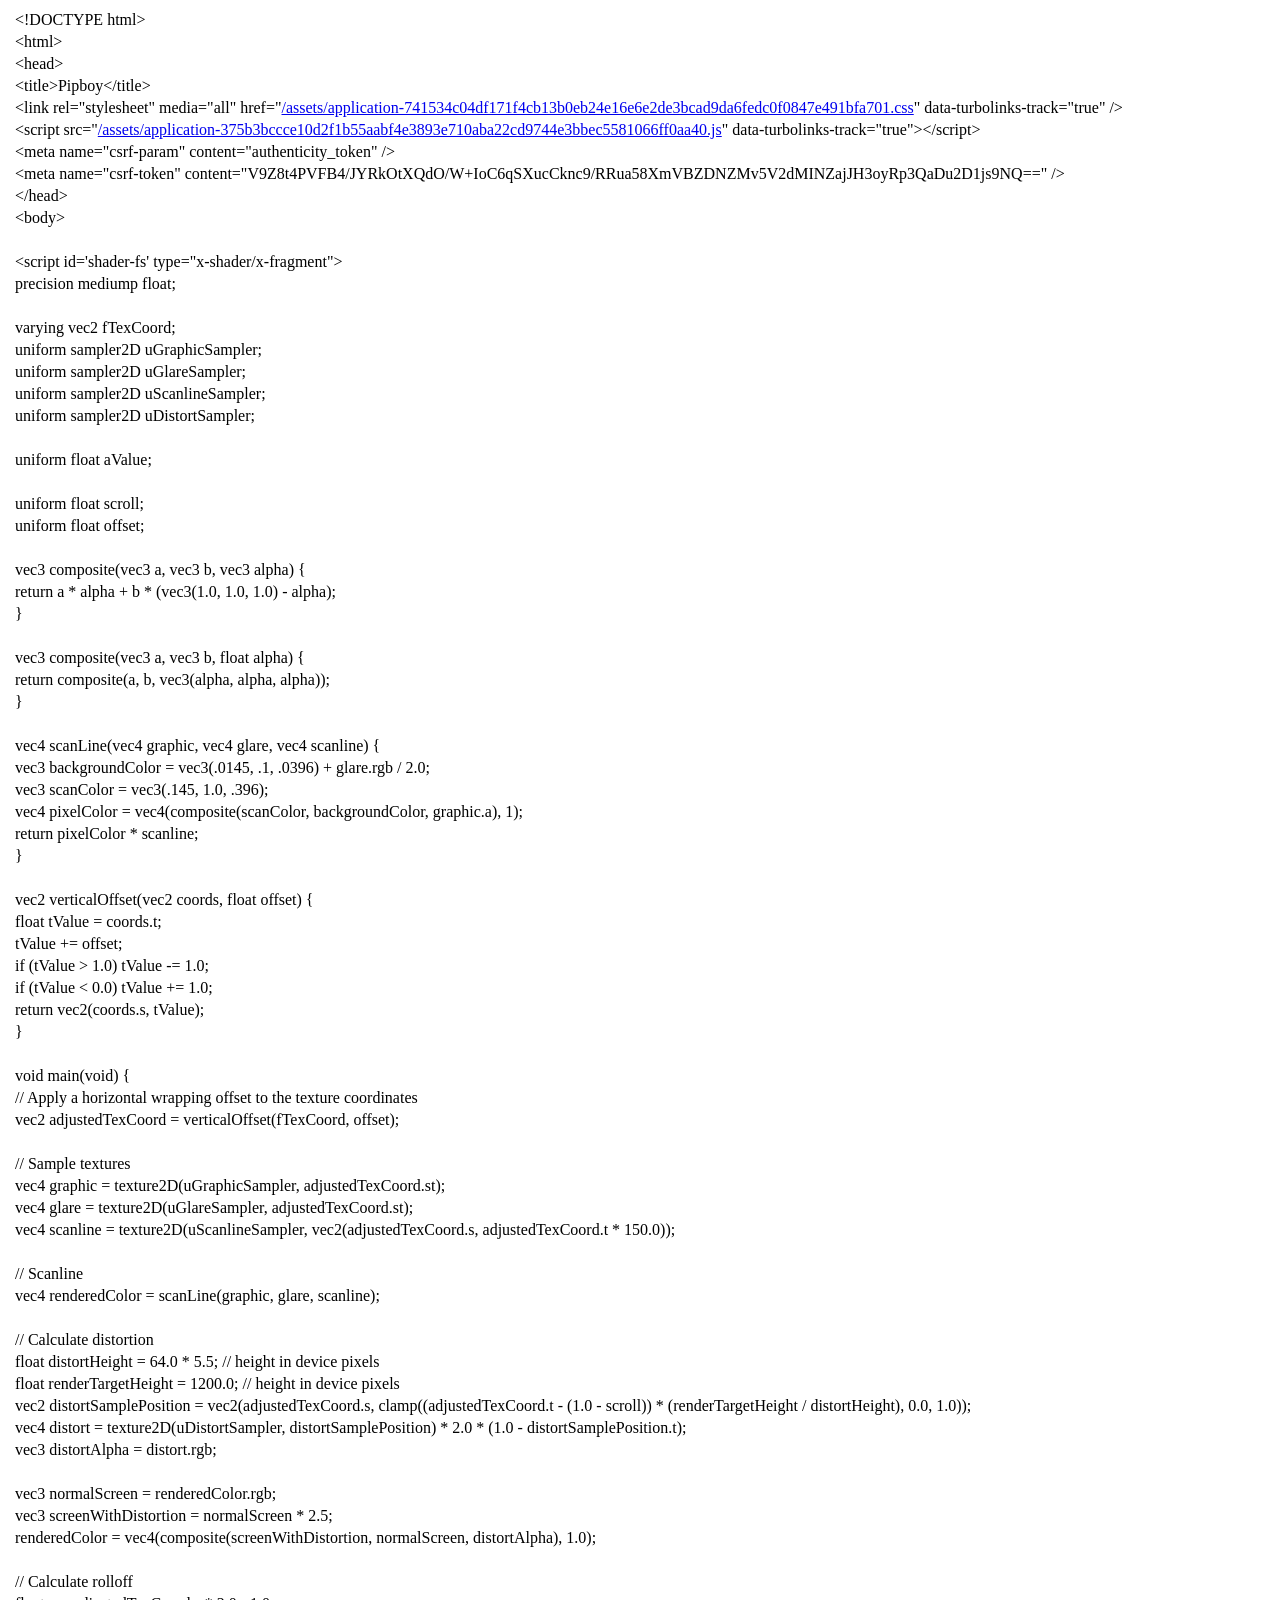
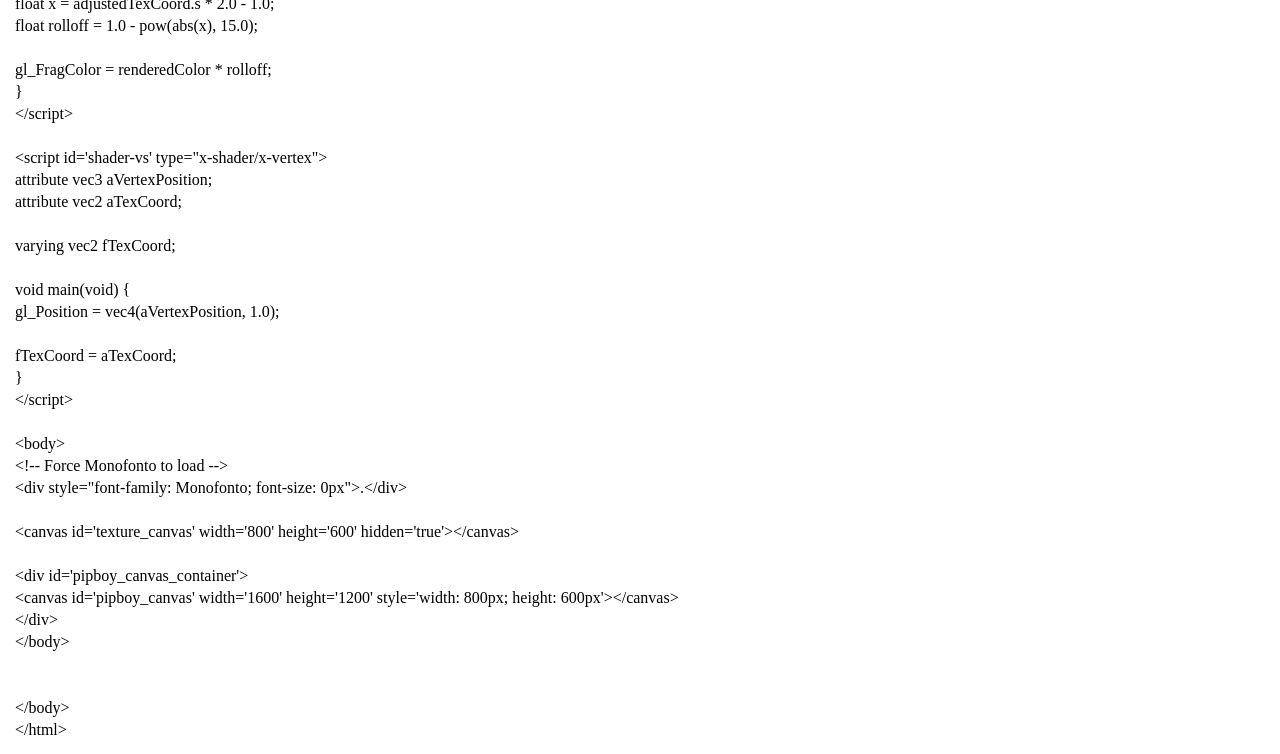
==== index.html @ 9782e934 "Initial commit" ====
<!-- saved from url=(0022)http://localhost:3000/ -->
<html><head><meta http-equiv="Content-Type" content="text/html; charset=UTF-8"></head><body><div class="line-gutter-backdrop"></div><table><tbody><tr><td class="line-number" value="1"></td><td class="line-content"><span class="html-doctype">&lt;!DOCTYPE html&gt;</span></td></tr><tr><td class="line-number" value="2"></td><td class="line-content"><span class="html-tag">&lt;html&gt;</span></td></tr><tr><td class="line-number" value="3"></td><td class="line-content"><span class="html-tag">&lt;head&gt;</span></td></tr><tr><td class="line-number" value="4"></td><td class="line-content">  <span class="html-tag">&lt;title&gt;</span>Pipboy<span class="html-tag">&lt;/title&gt;</span></td></tr><tr><td class="line-number" value="5"></td><td class="line-content">  <span class="html-tag">&lt;link <span class="html-attribute-name">rel</span>="<span class="html-attribute-value">stylesheet</span>" <span class="html-attribute-name">media</span>="<span class="html-attribute-value">all</span>" <span class="html-attribute-name">href</span>="<a class="html-attribute-value html-resource-link" target="_blank" href="http://localhost:3000/assets/application-741534c04df171f4cb13b0eb24e16e6e2de3bcad9da6fedc0f0847e491bfa701.css">/assets/application-741534c04df171f4cb13b0eb24e16e6e2de3bcad9da6fedc0f0847e491bfa701.css</a>" <span class="html-attribute-name">data-turbolinks-track</span>="<span class="html-attribute-value">true</span>" /&gt;</span></td></tr><tr><td class="line-number" value="6"></td><td class="line-content">  <span class="html-tag">&lt;script <span class="html-attribute-name">src</span>="<a class="html-attribute-value html-resource-link" target="_blank" href="http://localhost:3000/assets/application-375b3bccce10d2f1b55aabf4e3893e710aba22cd9744e3bbec5581066ff0aa40.js">/assets/application-375b3bccce10d2f1b55aabf4e3893e710aba22cd9744e3bbec5581066ff0aa40.js</a>" <span class="html-attribute-name">data-turbolinks-track</span>="<span class="html-attribute-value">true</span>"&gt;</span><span class="html-tag">&lt;/script&gt;</span></td></tr><tr><td class="line-number" value="7"></td><td class="line-content">  <span class="html-tag">&lt;meta <span class="html-attribute-name">name</span>="<span class="html-attribute-value">csrf-param</span>" <span class="html-attribute-name">content</span>="<span class="html-attribute-value">authenticity_token</span>" /&gt;</span></td></tr><tr><td class="line-number" value="8"></td><td class="line-content"><span class="html-tag">&lt;meta <span class="html-attribute-name">name</span>="<span class="html-attribute-value">csrf-token</span>" <span class="html-attribute-name">content</span>="<span class="html-attribute-value">V9Z8t4PVFB4/JYRkOtXQdO/W+IoC6qSXucCknc9/RRua58XmVBZDNZMv5V2dMINZajJH3oyRp3QaDu2D1js9NQ==</span>" /&gt;</span></td></tr><tr><td class="line-number" value="9"></td><td class="line-content"><span class="html-tag">&lt;/head&gt;</span></td></tr><tr><td class="line-number" value="10"></td><td class="line-content"><span class="html-tag">&lt;body&gt;</span></td></tr><tr><td class="line-number" value="11"></td><td class="line-content"><br></td></tr><tr><td class="line-number" value="12"></td><td class="line-content"><span class="html-tag">&lt;script <span class="html-attribute-name">id</span>='<span class="html-attribute-value">shader-fs</span>' <span class="html-attribute-name">type</span>="<span class="html-attribute-value">x-shader/x-fragment</span>"&gt;</span></td></tr><tr><td class="line-number" value="13"></td><td class="line-content">  precision mediump float;</td></tr><tr><td class="line-number" value="14"></td><td class="line-content"><br></td></tr><tr><td class="line-number" value="15"></td><td class="line-content">  varying vec2 fTexCoord;</td></tr><tr><td class="line-number" value="16"></td><td class="line-content">  uniform sampler2D uGraphicSampler;</td></tr><tr><td class="line-number" value="17"></td><td class="line-content">  uniform sampler2D uGlareSampler;</td></tr><tr><td class="line-number" value="18"></td><td class="line-content">  uniform sampler2D uScanlineSampler;</td></tr><tr><td class="line-number" value="19"></td><td class="line-content">  uniform sampler2D uDistortSampler;</td></tr><tr><td class="line-number" value="20"></td><td class="line-content"><br></td></tr><tr><td class="line-number" value="21"></td><td class="line-content">  uniform float aValue;</td></tr><tr><td class="line-number" value="22"></td><td class="line-content"><br></td></tr><tr><td class="line-number" value="23"></td><td class="line-content">  uniform float scroll;</td></tr><tr><td class="line-number" value="24"></td><td class="line-content">  uniform float offset;</td></tr><tr><td class="line-number" value="25"></td><td class="line-content"><br></td></tr><tr><td class="line-number" value="26"></td><td class="line-content">  vec3 composite(vec3 a, vec3 b, vec3 alpha) {</td></tr><tr><td class="line-number" value="27"></td><td class="line-content">    return a * alpha + b * (vec3(1.0, 1.0, 1.0) - alpha);</td></tr><tr><td class="line-number" value="28"></td><td class="line-content">  }</td></tr><tr><td class="line-number" value="29"></td><td class="line-content"><br></td></tr><tr><td class="line-number" value="30"></td><td class="line-content">  vec3 composite(vec3 a, vec3 b, float alpha) {</td></tr><tr><td class="line-number" value="31"></td><td class="line-content">    return composite(a, b, vec3(alpha, alpha, alpha));</td></tr><tr><td class="line-number" value="32"></td><td class="line-content">  }</td></tr><tr><td class="line-number" value="33"></td><td class="line-content"><br></td></tr><tr><td class="line-number" value="34"></td><td class="line-content">  vec4 scanLine(vec4 graphic, vec4 glare, vec4 scanline) {</td></tr><tr><td class="line-number" value="35"></td><td class="line-content">    vec3 backgroundColor = vec3(.0145, .1, .0396) + glare.rgb / 2.0;</td></tr><tr><td class="line-number" value="36"></td><td class="line-content">    vec3 scanColor = vec3(.145, 1.0, .396);</td></tr><tr><td class="line-number" value="37"></td><td class="line-content">    vec4 pixelColor = vec4(composite(scanColor, backgroundColor, graphic.a), 1);</td></tr><tr><td class="line-number" value="38"></td><td class="line-content">    return pixelColor * scanline;</td></tr><tr><td class="line-number" value="39"></td><td class="line-content">  }</td></tr><tr><td class="line-number" value="40"></td><td class="line-content"><br></td></tr><tr><td class="line-number" value="41"></td><td class="line-content">  vec2 verticalOffset(vec2 coords, float offset) {</td></tr><tr><td class="line-number" value="42"></td><td class="line-content">    float tValue = coords.t;</td></tr><tr><td class="line-number" value="43"></td><td class="line-content">    tValue += offset;</td></tr><tr><td class="line-number" value="44"></td><td class="line-content">    if (tValue &gt; 1.0) tValue -= 1.0;</td></tr><tr><td class="line-number" value="45"></td><td class="line-content">    if (tValue &lt; 0.0) tValue += 1.0;</td></tr><tr><td class="line-number" value="46"></td><td class="line-content">    return vec2(coords.s, tValue);</td></tr><tr><td class="line-number" value="47"></td><td class="line-content">  }</td></tr><tr><td class="line-number" value="48"></td><td class="line-content"><br></td></tr><tr><td class="line-number" value="49"></td><td class="line-content">  void main(void) {</td></tr><tr><td class="line-number" value="50"></td><td class="line-content">    // Apply a horizontal wrapping offset to the texture coordinates</td></tr><tr><td class="line-number" value="51"></td><td class="line-content">    vec2 adjustedTexCoord = verticalOffset(fTexCoord, offset);</td></tr><tr><td class="line-number" value="52"></td><td class="line-content"><br></td></tr><tr><td class="line-number" value="53"></td><td class="line-content">    // Sample textures</td></tr><tr><td class="line-number" value="54"></td><td class="line-content">    vec4 graphic = texture2D(uGraphicSampler, adjustedTexCoord.st);</td></tr><tr><td class="line-number" value="55"></td><td class="line-content">    vec4 glare = texture2D(uGlareSampler, adjustedTexCoord.st);</td></tr><tr><td class="line-number" value="56"></td><td class="line-content">    vec4 scanline = texture2D(uScanlineSampler, vec2(adjustedTexCoord.s, adjustedTexCoord.t * 150.0)); </td></tr><tr><td class="line-number" value="57"></td><td class="line-content"><br></td></tr><tr><td class="line-number" value="58"></td><td class="line-content">    // Scanline</td></tr><tr><td class="line-number" value="59"></td><td class="line-content">    vec4 renderedColor = scanLine(graphic, glare, scanline);</td></tr><tr><td class="line-number" value="60"></td><td class="line-content"><br></td></tr><tr><td class="line-number" value="61"></td><td class="line-content">    // Calculate distortion</td></tr><tr><td class="line-number" value="62"></td><td class="line-content">    float distortHeight = 64.0 * 5.5;   // height in device pixels</td></tr><tr><td class="line-number" value="63"></td><td class="line-content">    float renderTargetHeight = 1200.0;    // height in device pixels</td></tr><tr><td class="line-number" value="64"></td><td class="line-content">    vec2 distortSamplePosition = vec2(adjustedTexCoord.s, clamp((adjustedTexCoord.t - (1.0 - scroll)) * (renderTargetHeight / distortHeight), 0.0, 1.0));</td></tr><tr><td class="line-number" value="65"></td><td class="line-content">    vec4 distort = texture2D(uDistortSampler, distortSamplePosition) * 2.0 * (1.0 - distortSamplePosition.t);</td></tr><tr><td class="line-number" value="66"></td><td class="line-content">    vec3 distortAlpha = distort.rgb;</td></tr><tr><td class="line-number" value="67"></td><td class="line-content"><br></td></tr><tr><td class="line-number" value="68"></td><td class="line-content">    vec3 normalScreen = renderedColor.rgb;</td></tr><tr><td class="line-number" value="69"></td><td class="line-content">    vec3 screenWithDistortion = normalScreen * 2.5;</td></tr><tr><td class="line-number" value="70"></td><td class="line-content">    renderedColor = vec4(composite(screenWithDistortion, normalScreen, distortAlpha), 1.0);</td></tr><tr><td class="line-number" value="71"></td><td class="line-content"><br></td></tr><tr><td class="line-number" value="72"></td><td class="line-content">    // Calculate rolloff</td></tr><tr><td class="line-number" value="73"></td><td class="line-content">    float x = adjustedTexCoord.s * 2.0 - 1.0;</td></tr><tr><td class="line-number" value="74"></td><td class="line-content">    float rolloff = 1.0 - pow(abs(x), 15.0);</td></tr><tr><td class="line-number" value="75"></td><td class="line-content"><br></td></tr><tr><td class="line-number" value="76"></td><td class="line-content">    gl_FragColor = renderedColor * rolloff;</td></tr><tr><td class="line-number" value="77"></td><td class="line-content">  }</td></tr><tr><td class="line-number" value="78"></td><td class="line-content"><span class="html-tag">&lt;/script&gt;</span></td></tr><tr><td class="line-number" value="79"></td><td class="line-content"><br></td></tr><tr><td class="line-number" value="80"></td><td class="line-content"><span class="html-tag">&lt;script <span class="html-attribute-name">id</span>='<span class="html-attribute-value">shader-vs</span>' <span class="html-attribute-name">type</span>="<span class="html-attribute-value">x-shader/x-vertex</span>"&gt;</span></td></tr><tr><td class="line-number" value="81"></td><td class="line-content">  attribute vec3 aVertexPosition;</td></tr><tr><td class="line-number" value="82"></td><td class="line-content">  attribute vec2 aTexCoord;</td></tr><tr><td class="line-number" value="83"></td><td class="line-content"><br></td></tr><tr><td class="line-number" value="84"></td><td class="line-content">  varying vec2 fTexCoord;</td></tr><tr><td class="line-number" value="85"></td><td class="line-content"><br></td></tr><tr><td class="line-number" value="86"></td><td class="line-content">  void main(void) {</td></tr><tr><td class="line-number" value="87"></td><td class="line-content">    gl_Position = vec4(aVertexPosition, 1.0);</td></tr><tr><td class="line-number" value="88"></td><td class="line-content"><br></td></tr><tr><td class="line-number" value="89"></td><td class="line-content">    fTexCoord = aTexCoord;</td></tr><tr><td class="line-number" value="90"></td><td class="line-content">  }</td></tr><tr><td class="line-number" value="91"></td><td class="line-content"><span class="html-tag">&lt;/script&gt;</span></td></tr><tr><td class="line-number" value="92"></td><td class="line-content"><br></td></tr><tr><td class="line-number" value="93"></td><td class="line-content"><span class="html-tag">&lt;body&gt;</span></td></tr><tr><td class="line-number" value="94"></td><td class="line-content">  <span class="html-comment">&lt;!-- Force Monofonto to load --&gt;</span></td></tr><tr><td class="line-number" value="95"></td><td class="line-content">  <span class="html-tag">&lt;div <span class="html-attribute-name">style</span>="<span class="html-attribute-value">font-family: Monofonto; font-size: 0px</span>"&gt;</span>.<span class="html-tag">&lt;/div&gt;</span></td></tr><tr><td class="line-number" value="96"></td><td class="line-content"><br></td></tr><tr><td class="line-number" value="97"></td><td class="line-content">  <span class="html-tag">&lt;canvas <span class="html-attribute-name">id</span>='<span class="html-attribute-value">texture_canvas</span>' <span class="html-attribute-name">width</span>='<span class="html-attribute-value">800</span>' <span class="html-attribute-name">height</span>='<span class="html-attribute-value">600</span>' <span class="html-attribute-name">hidden</span>='<span class="html-attribute-value">true</span>'&gt;</span><span class="html-tag">&lt;/canvas&gt;</span></td></tr><tr><td class="line-number" value="98"></td><td class="line-content"><br></td></tr><tr><td class="line-number" value="99"></td><td class="line-content">  <span class="html-tag">&lt;div <span class="html-attribute-name">id</span>='<span class="html-attribute-value">pipboy_canvas_container</span>'&gt;</span></td></tr><tr><td class="line-number" value="100"></td><td class="line-content">    <span class="html-tag">&lt;canvas <span class="html-attribute-name">id</span>='<span class="html-attribute-value">pipboy_canvas</span>' <span class="html-attribute-name">width</span>='<span class="html-attribute-value">1600</span>' <span class="html-attribute-name">height</span>='<span class="html-attribute-value">1200</span>' <span class="html-attribute-name">style</span>='<span class="html-attribute-value">width: 800px; height: 600px</span>'&gt;</span><span class="html-tag">&lt;/canvas&gt;</span></td></tr><tr><td class="line-number" value="101"></td><td class="line-content">  <span class="html-tag">&lt;/div&gt;</span></td></tr><tr><td class="line-number" value="102"></td><td class="line-content"><span class="html-tag">&lt;/body&gt;</span></td></tr><tr><td class="line-number" value="103"></td><td class="line-content"><br></td></tr><tr><td class="line-number" value="104"></td><td class="line-content"><br></td></tr><tr><td class="line-number" value="105"></td><td class="line-content"><span class="html-tag">&lt;/body&gt;</span></td></tr><tr><td class="line-number" value="106"></td><td class="line-content"><span class="html-tag">&lt;/html&gt;</span></td></tr><tr><td class="line-number" value="107"></td><td class="line-content"><span class="html-end-of-file"></span></td></tr></tbody></table></body></html>
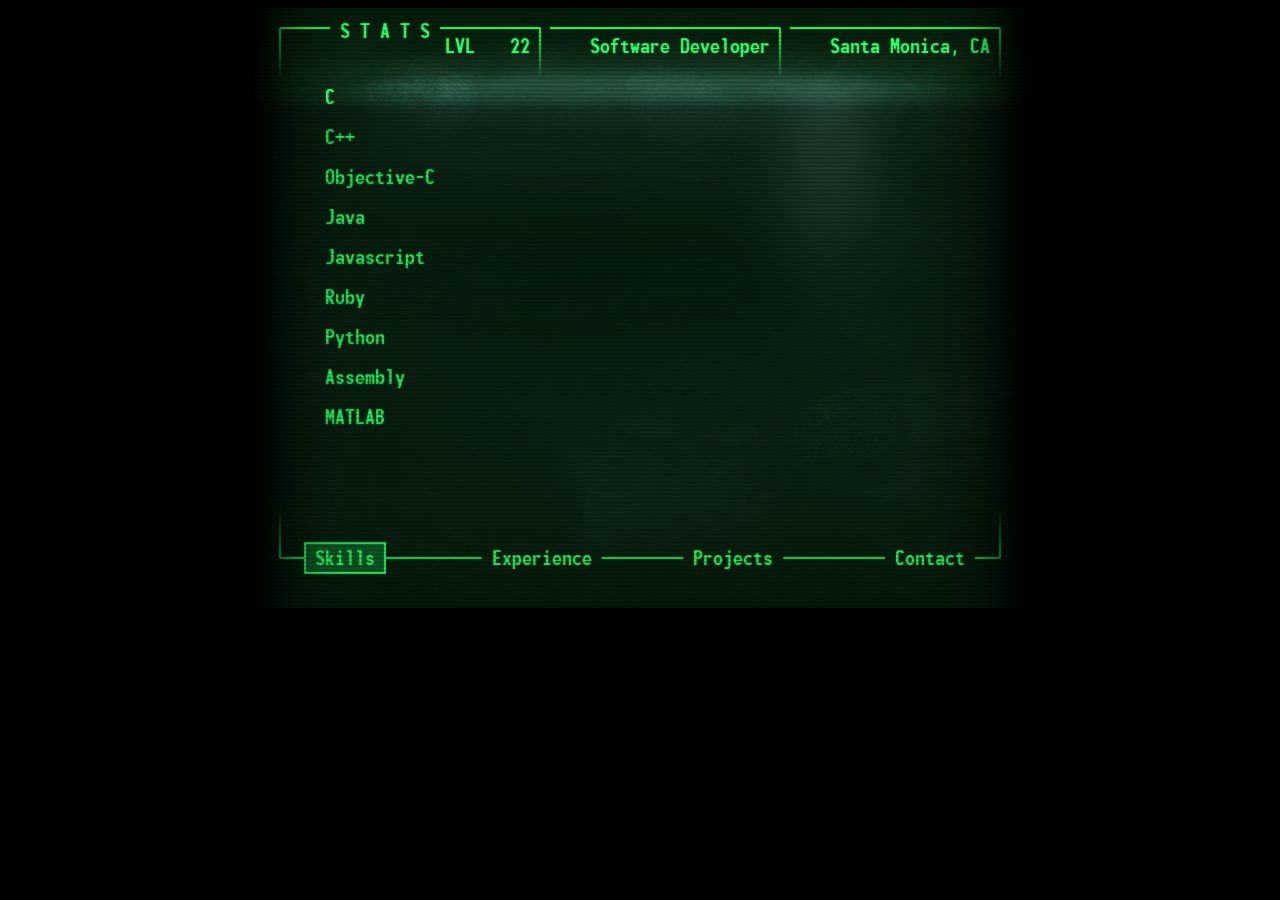
==== commit 89efc7c8: "Replce index.html with correct one" ====
--- a/index.html
+++ b/index.html
@@ -1,3 +1,106 @@
+<!DOCTYPE html>
+<html>
+<head>
+  <title>Pipboy</title>
+  <link rel="stylesheet" media="all" href="/assets/application-741534c04df171f4cb13b0eb24e16e6e2de3bcad9da6fedc0f0847e491bfa701.css" data-turbolinks-track="true" />
+  <script src="/assets/application-375b3bccce10d2f1b55aabf4e3893e710aba22cd9744e3bbec5581066ff0aa40.js" data-turbolinks-track="true"></script>
+  <meta name="csrf-param" content="authenticity_token" />
+<meta name="csrf-token" content="p0u4DoLoovxh36Ca26aCG4UA3fQSP9HFAW4spsNZwbBqegFfVSv1183VwaN8Q9E2AORioJxE0iaioGW42h25ng==" />
+</head>
+<body>
 
-<!-- saved from url=(0022)http://localhost:3000/ -->
-<html><head><meta http-equiv="Content-Type" content="text/html; charset=UTF-8"></head><body><div class="line-gutter-backdrop"></div><table><tbody><tr><td class="line-number" value="1"></td><td class="line-content"><span class="html-doctype">&lt;!DOCTYPE html&gt;</span></td></tr><tr><td class="line-number" value="2"></td><td class="line-content"><span class="html-tag">&lt;html&gt;</span></td></tr><tr><td class="line-number" value="3"></td><td class="line-content"><span class="html-tag">&lt;head&gt;</span></td></tr><tr><td class="line-number" value="4"></td><td class="line-content">  <span class="html-tag">&lt;title&gt;</span>Pipboy<span class="html-tag">&lt;/title&gt;</span></td></tr><tr><td class="line-number" value="5"></td><td class="line-content">  <span class="html-tag">&lt;link <span class="html-attribute-name">rel</span>="<span class="html-attribute-value">stylesheet</span>" <span class="html-attribute-name">media</span>="<span class="html-attribute-value">all</span>" <span class="html-attribute-name">href</span>="<a class="html-attribute-value html-resource-link" target="_blank" href="http://localhost:3000/assets/application-741534c04df171f4cb13b0eb24e16e6e2de3bcad9da6fedc0f0847e491bfa701.css">/assets/application-741534c04df171f4cb13b0eb24e16e6e2de3bcad9da6fedc0f0847e491bfa701.css</a>" <span class="html-attribute-name">data-turbolinks-track</span>="<span class="html-attribute-value">true</span>" /&gt;</span></td></tr><tr><td class="line-number" value="6"></td><td class="line-content">  <span class="html-tag">&lt;script <span class="html-attribute-name">src</span>="<a class="html-attribute-value html-resource-link" target="_blank" href="http://localhost:3000/assets/application-375b3bccce10d2f1b55aabf4e3893e710aba22cd9744e3bbec5581066ff0aa40.js">/assets/application-375b3bccce10d2f1b55aabf4e3893e710aba22cd9744e3bbec5581066ff0aa40.js</a>" <span class="html-attribute-name">data-turbolinks-track</span>="<span class="html-attribute-value">true</span>"&gt;</span><span class="html-tag">&lt;/script&gt;</span></td></tr><tr><td class="line-number" value="7"></td><td class="line-content">  <span class="html-tag">&lt;meta <span class="html-attribute-name">name</span>="<span class="html-attribute-value">csrf-param</span>" <span class="html-attribute-name">content</span>="<span class="html-attribute-value">authenticity_token</span>" /&gt;</span></td></tr><tr><td class="line-number" value="8"></td><td class="line-content"><span class="html-tag">&lt;meta <span class="html-attribute-name">name</span>="<span class="html-attribute-value">csrf-token</span>" <span class="html-attribute-name">content</span>="<span class="html-attribute-value">V9Z8t4PVFB4/JYRkOtXQdO/W+IoC6qSXucCknc9/RRua58XmVBZDNZMv5V2dMINZajJH3oyRp3QaDu2D1js9NQ==</span>" /&gt;</span></td></tr><tr><td class="line-number" value="9"></td><td class="line-content"><span class="html-tag">&lt;/head&gt;</span></td></tr><tr><td class="line-number" value="10"></td><td class="line-content"><span class="html-tag">&lt;body&gt;</span></td></tr><tr><td class="line-number" value="11"></td><td class="line-content"><br></td></tr><tr><td class="line-number" value="12"></td><td class="line-content"><span class="html-tag">&lt;script <span class="html-attribute-name">id</span>='<span class="html-attribute-value">shader-fs</span>' <span class="html-attribute-name">type</span>="<span class="html-attribute-value">x-shader/x-fragment</span>"&gt;</span></td></tr><tr><td class="line-number" value="13"></td><td class="line-content">  precision mediump float;</td></tr><tr><td class="line-number" value="14"></td><td class="line-content"><br></td></tr><tr><td class="line-number" value="15"></td><td class="line-content">  varying vec2 fTexCoord;</td></tr><tr><td class="line-number" value="16"></td><td class="line-content">  uniform sampler2D uGraphicSampler;</td></tr><tr><td class="line-number" value="17"></td><td class="line-content">  uniform sampler2D uGlareSampler;</td></tr><tr><td class="line-number" value="18"></td><td class="line-content">  uniform sampler2D uScanlineSampler;</td></tr><tr><td class="line-number" value="19"></td><td class="line-content">  uniform sampler2D uDistortSampler;</td></tr><tr><td class="line-number" value="20"></td><td class="line-content"><br></td></tr><tr><td class="line-number" value="21"></td><td class="line-content">  uniform float aValue;</td></tr><tr><td class="line-number" value="22"></td><td class="line-content"><br></td></tr><tr><td class="line-number" value="23"></td><td class="line-content">  uniform float scroll;</td></tr><tr><td class="line-number" value="24"></td><td class="line-content">  uniform float offset;</td></tr><tr><td class="line-number" value="25"></td><td class="line-content"><br></td></tr><tr><td class="line-number" value="26"></td><td class="line-content">  vec3 composite(vec3 a, vec3 b, vec3 alpha) {</td></tr><tr><td class="line-number" value="27"></td><td class="line-content">    return a * alpha + b * (vec3(1.0, 1.0, 1.0) - alpha);</td></tr><tr><td class="line-number" value="28"></td><td class="line-content">  }</td></tr><tr><td class="line-number" value="29"></td><td class="line-content"><br></td></tr><tr><td class="line-number" value="30"></td><td class="line-content">  vec3 composite(vec3 a, vec3 b, float alpha) {</td></tr><tr><td class="line-number" value="31"></td><td class="line-content">    return composite(a, b, vec3(alpha, alpha, alpha));</td></tr><tr><td class="line-number" value="32"></td><td class="line-content">  }</td></tr><tr><td class="line-number" value="33"></td><td class="line-content"><br></td></tr><tr><td class="line-number" value="34"></td><td class="line-content">  vec4 scanLine(vec4 graphic, vec4 glare, vec4 scanline) {</td></tr><tr><td class="line-number" value="35"></td><td class="line-content">    vec3 backgroundColor = vec3(.0145, .1, .0396) + glare.rgb / 2.0;</td></tr><tr><td class="line-number" value="36"></td><td class="line-content">    vec3 scanColor = vec3(.145, 1.0, .396);</td></tr><tr><td class="line-number" value="37"></td><td class="line-content">    vec4 pixelColor = vec4(composite(scanColor, backgroundColor, graphic.a), 1);</td></tr><tr><td class="line-number" value="38"></td><td class="line-content">    return pixelColor * scanline;</td></tr><tr><td class="line-number" value="39"></td><td class="line-content">  }</td></tr><tr><td class="line-number" value="40"></td><td class="line-content"><br></td></tr><tr><td class="line-number" value="41"></td><td class="line-content">  vec2 verticalOffset(vec2 coords, float offset) {</td></tr><tr><td class="line-number" value="42"></td><td class="line-content">    float tValue = coords.t;</td></tr><tr><td class="line-number" value="43"></td><td class="line-content">    tValue += offset;</td></tr><tr><td class="line-number" value="44"></td><td class="line-content">    if (tValue &gt; 1.0) tValue -= 1.0;</td></tr><tr><td class="line-number" value="45"></td><td class="line-content">    if (tValue &lt; 0.0) tValue += 1.0;</td></tr><tr><td class="line-number" value="46"></td><td class="line-content">    return vec2(coords.s, tValue);</td></tr><tr><td class="line-number" value="47"></td><td class="line-content">  }</td></tr><tr><td class="line-number" value="48"></td><td class="line-content"><br></td></tr><tr><td class="line-number" value="49"></td><td class="line-content">  void main(void) {</td></tr><tr><td class="line-number" value="50"></td><td class="line-content">    // Apply a horizontal wrapping offset to the texture coordinates</td></tr><tr><td class="line-number" value="51"></td><td class="line-content">    vec2 adjustedTexCoord = verticalOffset(fTexCoord, offset);</td></tr><tr><td class="line-number" value="52"></td><td class="line-content"><br></td></tr><tr><td class="line-number" value="53"></td><td class="line-content">    // Sample textures</td></tr><tr><td class="line-number" value="54"></td><td class="line-content">    vec4 graphic = texture2D(uGraphicSampler, adjustedTexCoord.st);</td></tr><tr><td class="line-number" value="55"></td><td class="line-content">    vec4 glare = texture2D(uGlareSampler, adjustedTexCoord.st);</td></tr><tr><td class="line-number" value="56"></td><td class="line-content">    vec4 scanline = texture2D(uScanlineSampler, vec2(adjustedTexCoord.s, adjustedTexCoord.t * 150.0)); </td></tr><tr><td class="line-number" value="57"></td><td class="line-content"><br></td></tr><tr><td class="line-number" value="58"></td><td class="line-content">    // Scanline</td></tr><tr><td class="line-number" value="59"></td><td class="line-content">    vec4 renderedColor = scanLine(graphic, glare, scanline);</td></tr><tr><td class="line-number" value="60"></td><td class="line-content"><br></td></tr><tr><td class="line-number" value="61"></td><td class="line-content">    // Calculate distortion</td></tr><tr><td class="line-number" value="62"></td><td class="line-content">    float distortHeight = 64.0 * 5.5;   // height in device pixels</td></tr><tr><td class="line-number" value="63"></td><td class="line-content">    float renderTargetHeight = 1200.0;    // height in device pixels</td></tr><tr><td class="line-number" value="64"></td><td class="line-content">    vec2 distortSamplePosition = vec2(adjustedTexCoord.s, clamp((adjustedTexCoord.t - (1.0 - scroll)) * (renderTargetHeight / distortHeight), 0.0, 1.0));</td></tr><tr><td class="line-number" value="65"></td><td class="line-content">    vec4 distort = texture2D(uDistortSampler, distortSamplePosition) * 2.0 * (1.0 - distortSamplePosition.t);</td></tr><tr><td class="line-number" value="66"></td><td class="line-content">    vec3 distortAlpha = distort.rgb;</td></tr><tr><td class="line-number" value="67"></td><td class="line-content"><br></td></tr><tr><td class="line-number" value="68"></td><td class="line-content">    vec3 normalScreen = renderedColor.rgb;</td></tr><tr><td class="line-number" value="69"></td><td class="line-content">    vec3 screenWithDistortion = normalScreen * 2.5;</td></tr><tr><td class="line-number" value="70"></td><td class="line-content">    renderedColor = vec4(composite(screenWithDistortion, normalScreen, distortAlpha), 1.0);</td></tr><tr><td class="line-number" value="71"></td><td class="line-content"><br></td></tr><tr><td class="line-number" value="72"></td><td class="line-content">    // Calculate rolloff</td></tr><tr><td class="line-number" value="73"></td><td class="line-content">    float x = adjustedTexCoord.s * 2.0 - 1.0;</td></tr><tr><td class="line-number" value="74"></td><td class="line-content">    float rolloff = 1.0 - pow(abs(x), 15.0);</td></tr><tr><td class="line-number" value="75"></td><td class="line-content"><br></td></tr><tr><td class="line-number" value="76"></td><td class="line-content">    gl_FragColor = renderedColor * rolloff;</td></tr><tr><td class="line-number" value="77"></td><td class="line-content">  }</td></tr><tr><td class="line-number" value="78"></td><td class="line-content"><span class="html-tag">&lt;/script&gt;</span></td></tr><tr><td class="line-number" value="79"></td><td class="line-content"><br></td></tr><tr><td class="line-number" value="80"></td><td class="line-content"><span class="html-tag">&lt;script <span class="html-attribute-name">id</span>='<span class="html-attribute-value">shader-vs</span>' <span class="html-attribute-name">type</span>="<span class="html-attribute-value">x-shader/x-vertex</span>"&gt;</span></td></tr><tr><td class="line-number" value="81"></td><td class="line-content">  attribute vec3 aVertexPosition;</td></tr><tr><td class="line-number" value="82"></td><td class="line-content">  attribute vec2 aTexCoord;</td></tr><tr><td class="line-number" value="83"></td><td class="line-content"><br></td></tr><tr><td class="line-number" value="84"></td><td class="line-content">  varying vec2 fTexCoord;</td></tr><tr><td class="line-number" value="85"></td><td class="line-content"><br></td></tr><tr><td class="line-number" value="86"></td><td class="line-content">  void main(void) {</td></tr><tr><td class="line-number" value="87"></td><td class="line-content">    gl_Position = vec4(aVertexPosition, 1.0);</td></tr><tr><td class="line-number" value="88"></td><td class="line-content"><br></td></tr><tr><td class="line-number" value="89"></td><td class="line-content">    fTexCoord = aTexCoord;</td></tr><tr><td class="line-number" value="90"></td><td class="line-content">  }</td></tr><tr><td class="line-number" value="91"></td><td class="line-content"><span class="html-tag">&lt;/script&gt;</span></td></tr><tr><td class="line-number" value="92"></td><td class="line-content"><br></td></tr><tr><td class="line-number" value="93"></td><td class="line-content"><span class="html-tag">&lt;body&gt;</span></td></tr><tr><td class="line-number" value="94"></td><td class="line-content">  <span class="html-comment">&lt;!-- Force Monofonto to load --&gt;</span></td></tr><tr><td class="line-number" value="95"></td><td class="line-content">  <span class="html-tag">&lt;div <span class="html-attribute-name">style</span>="<span class="html-attribute-value">font-family: Monofonto; font-size: 0px</span>"&gt;</span>.<span class="html-tag">&lt;/div&gt;</span></td></tr><tr><td class="line-number" value="96"></td><td class="line-content"><br></td></tr><tr><td class="line-number" value="97"></td><td class="line-content">  <span class="html-tag">&lt;canvas <span class="html-attribute-name">id</span>='<span class="html-attribute-value">texture_canvas</span>' <span class="html-attribute-name">width</span>='<span class="html-attribute-value">800</span>' <span class="html-attribute-name">height</span>='<span class="html-attribute-value">600</span>' <span class="html-attribute-name">hidden</span>='<span class="html-attribute-value">true</span>'&gt;</span><span class="html-tag">&lt;/canvas&gt;</span></td></tr><tr><td class="line-number" value="98"></td><td class="line-content"><br></td></tr><tr><td class="line-number" value="99"></td><td class="line-content">  <span class="html-tag">&lt;div <span class="html-attribute-name">id</span>='<span class="html-attribute-value">pipboy_canvas_container</span>'&gt;</span></td></tr><tr><td class="line-number" value="100"></td><td class="line-content">    <span class="html-tag">&lt;canvas <span class="html-attribute-name">id</span>='<span class="html-attribute-value">pipboy_canvas</span>' <span class="html-attribute-name">width</span>='<span class="html-attribute-value">1600</span>' <span class="html-attribute-name">height</span>='<span class="html-attribute-value">1200</span>' <span class="html-attribute-name">style</span>='<span class="html-attribute-value">width: 800px; height: 600px</span>'&gt;</span><span class="html-tag">&lt;/canvas&gt;</span></td></tr><tr><td class="line-number" value="101"></td><td class="line-content">  <span class="html-tag">&lt;/div&gt;</span></td></tr><tr><td class="line-number" value="102"></td><td class="line-content"><span class="html-tag">&lt;/body&gt;</span></td></tr><tr><td class="line-number" value="103"></td><td class="line-content"><br></td></tr><tr><td class="line-number" value="104"></td><td class="line-content"><br></td></tr><tr><td class="line-number" value="105"></td><td class="line-content"><span class="html-tag">&lt;/body&gt;</span></td></tr><tr><td class="line-number" value="106"></td><td class="line-content"><span class="html-tag">&lt;/html&gt;</span></td></tr><tr><td class="line-number" value="107"></td><td class="line-content"><span class="html-end-of-file"></span></td></tr></tbody></table></body></html>+<script id='shader-fs' type="x-shader/x-fragment">
+  precision mediump float;
+
+  varying vec2 fTexCoord;
+  uniform sampler2D uGraphicSampler;
+  uniform sampler2D uGlareSampler;
+  uniform sampler2D uScanlineSampler;
+  uniform sampler2D uDistortSampler;
+
+  uniform float aValue;
+
+  uniform float scroll;
+  uniform float offset;
+
+  vec3 composite(vec3 a, vec3 b, vec3 alpha) {
+    return a * alpha + b * (vec3(1.0, 1.0, 1.0) - alpha);
+  }
+
+  vec3 composite(vec3 a, vec3 b, float alpha) {
+    return composite(a, b, vec3(alpha, alpha, alpha));
+  }
+
+  vec4 scanLine(vec4 graphic, vec4 glare, vec4 scanline) {
+    vec3 backgroundColor = vec3(.0145, .1, .0396) + glare.rgb / 2.0;
+    vec3 scanColor = vec3(.145, 1.0, .396);
+    vec4 pixelColor = vec4(composite(scanColor, backgroundColor, graphic.a), 1);
+    return pixelColor * scanline;
+  }
+
+  vec2 verticalOffset(vec2 coords, float offset) {
+    float tValue = coords.t;
+    tValue += offset;
+    if (tValue > 1.0) tValue -= 1.0;
+    if (tValue < 0.0) tValue += 1.0;
+    return vec2(coords.s, tValue);
+  }
+
+  void main(void) {
+    // Apply a horizontal wrapping offset to the texture coordinates
+    vec2 adjustedTexCoord = verticalOffset(fTexCoord, offset);
+
+    // Sample textures
+    vec4 graphic = texture2D(uGraphicSampler, adjustedTexCoord.st);
+    vec4 glare = texture2D(uGlareSampler, adjustedTexCoord.st);
+    vec4 scanline = texture2D(uScanlineSampler, vec2(adjustedTexCoord.s, adjustedTexCoord.t * 150.0)); 
+
+    // Scanline
+    vec4 renderedColor = scanLine(graphic, glare, scanline);
+
+    // Calculate distortion
+    float distortHeight = 64.0 * 5.5;   // height in device pixels
+    float renderTargetHeight = 1200.0;    // height in device pixels
+    vec2 distortSamplePosition = vec2(adjustedTexCoord.s, clamp((adjustedTexCoord.t - (1.0 - scroll)) * (renderTargetHeight / distortHeight), 0.0, 1.0));
+    vec4 distort = texture2D(uDistortSampler, distortSamplePosition) * 2.0 * (1.0 - distortSamplePosition.t);
+    vec3 distortAlpha = distort.rgb;
+
+    vec3 normalScreen = renderedColor.rgb;
+    vec3 screenWithDistortion = normalScreen * 2.5;
+    renderedColor = vec4(composite(screenWithDistortion, normalScreen, distortAlpha), 1.0);
+
+    // Calculate rolloff
+    float x = adjustedTexCoord.s * 2.0 - 1.0;
+    float rolloff = 1.0 - pow(abs(x), 15.0);
+
+    gl_FragColor = renderedColor * rolloff;
+  }
+</script>
+
+<script id='shader-vs' type="x-shader/x-vertex">
+  attribute vec3 aVertexPosition;
+  attribute vec2 aTexCoord;
+
+  varying vec2 fTexCoord;
+
+  void main(void) {
+    gl_Position = vec4(aVertexPosition, 1.0);
+
+    fTexCoord = aTexCoord;
+  }
+</script>
+
+<body>
+  <!-- Force Monofonto to load -->
+  <div style="font-family: Monofonto; font-size: 0px">.</div>
+
+  <canvas id='texture_canvas' width='800' height='600' hidden='true'></canvas>
+
+  <div id='pipboy_canvas_container'>
+    <canvas id='pipboy_canvas' width='1600' height='1200' style='width: 800px; height: 600px'></canvas>
+  </div>
+</body>
+
+
+</body>
+</html>
--- a/assets/application-741534c04df171f4cb13b0eb24e16e6e2de3bcad9da6fedc0f0847e491bfa701.css
+++ b/assets/application-741534c04df171f4cb13b0eb24e16e6e2de3bcad9da6fedc0f0847e491bfa701.css
@@ -0,0 +1 @@
+#pipboy_canvas_container{text-align:center}#pipboy_canvas{display:inline-block;width:100%;max-width:800px}body{background-color:black}@font-face{font-family:'Monofonto';src:url([data-uri]) format("woff2"),url([data-uri]) format("woff"),url("/assets/monofonto.tff") format("truetype");font-weight:normal;font-style:normal}
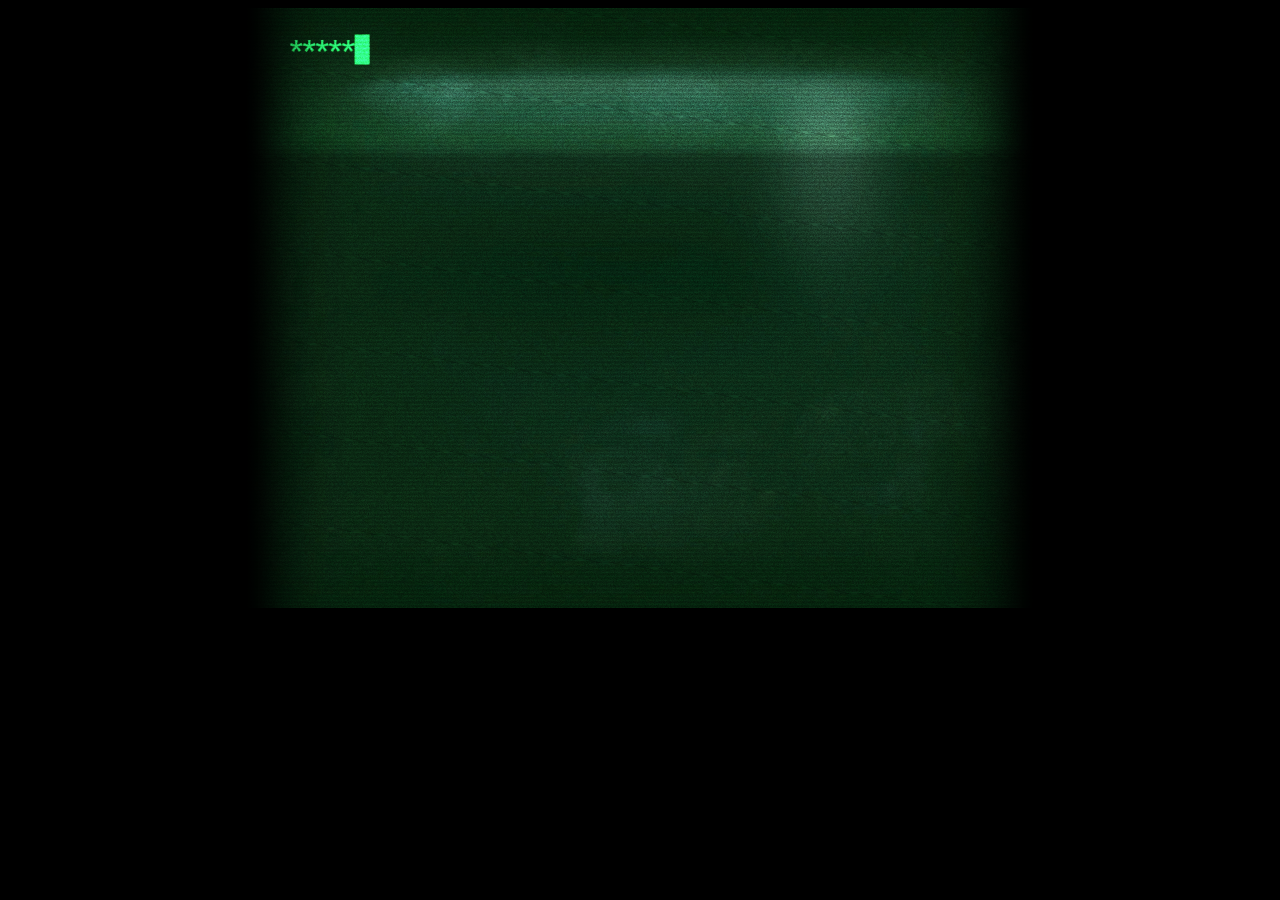
==== commit 6c4e1988: "5c1aa21 Use npm howler" ====
--- a/index.html
+++ b/index.html
@@ -2,95 +2,10 @@
 <html>
 <head>
   <title>Pipboy</title>
-  <link rel="stylesheet" media="all" href="/assets/application-741534c04df171f4cb13b0eb24e16e6e2de3bcad9da6fedc0f0847e491bfa701.css" data-turbolinks-track="true" />
-  <script src="/assets/application-375b3bccce10d2f1b55aabf4e3893e710aba22cd9744e3bbec5581066ff0aa40.js" data-turbolinks-track="true"></script>
-  <meta name="csrf-param" content="authenticity_token" />
-<meta name="csrf-token" content="p0u4DoLoovxh36Ca26aCG4UA3fQSP9HFAW4spsNZwbBqegFfVSv1183VwaN8Q9E2AORioJxE0iaioGW42h25ng==" />
+  <script type="text/javascript" src="bundle.js"></script>
 </head>
 <body>
 
-<script id='shader-fs' type="x-shader/x-fragment">
-  precision mediump float;
-
-  varying vec2 fTexCoord;
-  uniform sampler2D uGraphicSampler;
-  uniform sampler2D uGlareSampler;
-  uniform sampler2D uScanlineSampler;
-  uniform sampler2D uDistortSampler;
-
-  uniform float aValue;
-
-  uniform float scroll;
-  uniform float offset;
-
-  vec3 composite(vec3 a, vec3 b, vec3 alpha) {
-    return a * alpha + b * (vec3(1.0, 1.0, 1.0) - alpha);
-  }
-
-  vec3 composite(vec3 a, vec3 b, float alpha) {
-    return composite(a, b, vec3(alpha, alpha, alpha));
-  }
-
-  vec4 scanLine(vec4 graphic, vec4 glare, vec4 scanline) {
-    vec3 backgroundColor = vec3(.0145, .1, .0396) + glare.rgb / 2.0;
-    vec3 scanColor = vec3(.145, 1.0, .396);
-    vec4 pixelColor = vec4(composite(scanColor, backgroundColor, graphic.a), 1);
-    return pixelColor * scanline;
-  }
-
-  vec2 verticalOffset(vec2 coords, float offset) {
-    float tValue = coords.t;
-    tValue += offset;
-    if (tValue > 1.0) tValue -= 1.0;
-    if (tValue < 0.0) tValue += 1.0;
-    return vec2(coords.s, tValue);
-  }
-
-  void main(void) {
-    // Apply a horizontal wrapping offset to the texture coordinates
-    vec2 adjustedTexCoord = verticalOffset(fTexCoord, offset);
-
-    // Sample textures
-    vec4 graphic = texture2D(uGraphicSampler, adjustedTexCoord.st);
-    vec4 glare = texture2D(uGlareSampler, adjustedTexCoord.st);
-    vec4 scanline = texture2D(uScanlineSampler, vec2(adjustedTexCoord.s, adjustedTexCoord.t * 150.0)); 
-
-    // Scanline
-    vec4 renderedColor = scanLine(graphic, glare, scanline);
-
-    // Calculate distortion
-    float distortHeight = 64.0 * 5.5;   // height in device pixels
-    float renderTargetHeight = 1200.0;    // height in device pixels
-    vec2 distortSamplePosition = vec2(adjustedTexCoord.s, clamp((adjustedTexCoord.t - (1.0 - scroll)) * (renderTargetHeight / distortHeight), 0.0, 1.0));
-    vec4 distort = texture2D(uDistortSampler, distortSamplePosition) * 2.0 * (1.0 - distortSamplePosition.t);
-    vec3 distortAlpha = distort.rgb;
-
-    vec3 normalScreen = renderedColor.rgb;
-    vec3 screenWithDistortion = normalScreen * 2.5;
-    renderedColor = vec4(composite(screenWithDistortion, normalScreen, distortAlpha), 1.0);
-
-    // Calculate rolloff
-    float x = adjustedTexCoord.s * 2.0 - 1.0;
-    float rolloff = 1.0 - pow(abs(x), 15.0);
-
-    gl_FragColor = renderedColor * rolloff;
-  }
-</script>
-
-<script id='shader-vs' type="x-shader/x-vertex">
-  attribute vec3 aVertexPosition;
-  attribute vec2 aTexCoord;
-
-  varying vec2 fTexCoord;
-
-  void main(void) {
-    gl_Position = vec4(aVertexPosition, 1.0);
-
-    fTexCoord = aTexCoord;
-  }
-</script>
-
-<body>
   <!-- Force Monofonto to load -->
   <div style="font-family: Monofonto; font-size: 0px">.</div>
 
@@ -99,8 +14,7 @@
   <div id='pipboy_canvas_container'>
     <canvas id='pipboy_canvas' width='1600' height='1200' style='width: 800px; height: 600px'></canvas>
   </div>
-</body>
-
 
 </body>
 </html>
+
